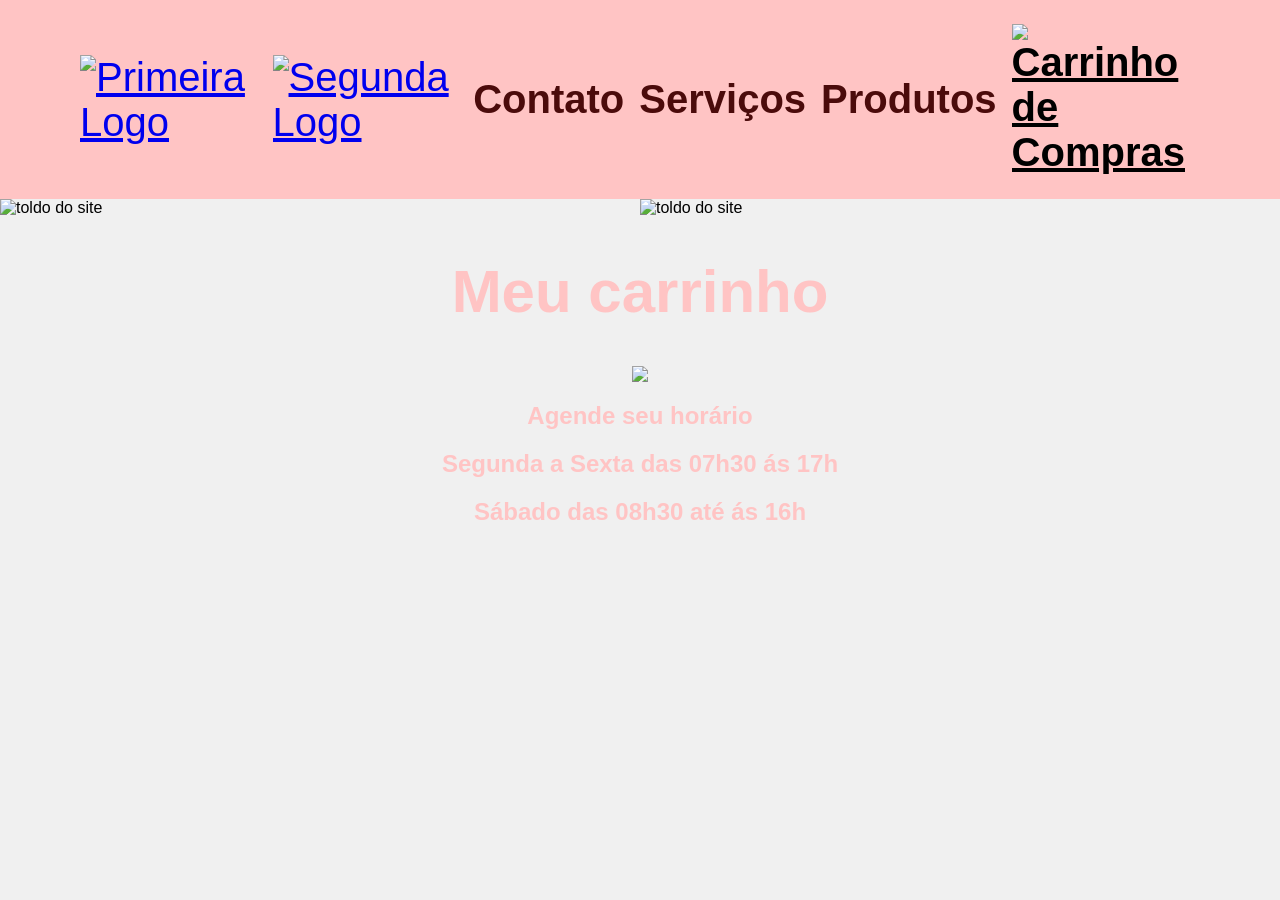
==== carrinho.html @ 92b62d8d "Add files via upload" ====
<!DOCTYPE html>
<html lang="en">
<head>
    <meta charset="UTF-8">
    <meta name="viewport" content="width=device-width, initial-scale=1.0">
    <link rel="icon" type="image/x-icon" href="./imagens/MAC CAKE LOGO.png">   
    <link rel="stylesheet" href="carrinho.css">
    <title>Mac Cake</title>
</head>
<body>
    <header>
        <a href="index.html">
            <img src="./imagens/MAC CAKE LOGO.png" alt="Primeira Logo">
        <a href="quemsomos.html">
            <img src="./imagens/Mac Cake_2_base.png" alt="Segunda Logo">
        </a>
        <nav>
            <a href="./contato.html"class="sem-sublinhado">Contato</a>
            <a href="./servicos.html"class="sem-sublinhado">Serviços</a>
            <a href="./produtos.html"class="sem-sublinhado">Produtos</a>
            <a href="./carrinho.html">
                <img src="./imagens/carrinho de compras.png.png" alt="Carrinho de Compras" class="imagem-pequena" />
            </a>
        </nav>
    </header>
    <div class="toldo">
        <img src="imagens/toldo_base site div.png" alt="toldo do site">
        <img src="imagens/toldo_base site div.png" alt="toldo do site">
    </div>
</body>
<div class="introdução">
    <h1 id="primeira_parte"> Meu carrinho</h1>
    <p>
    <div class="teste">
        <img src="imagens/relogio.png">
        </div>
    </p>
    <h2 id="segunda_parte"> Agende seu horário</h2>
    <h2 id="terceira_parte"> Segunda a Sexta das 07h30 ás 17h</h2>
    <h2 id="quarta_parte"> Sábado das 08h30 até ás 16h</h2>
</div>
---- carrinho.css ----
body {
    font-family: Arial, sans-serif;
    margin: 0;
    padding: 0;
    background-color: #f0f0f0;
}
header {
    background-color: #ffc4c4;
    font-size: 40px;
    display: flex;
    align-items: center;
    /*alinhar na vertical */
    justify-content: space-between;
    /*alinha horizontal*/
    padding-left: 80px;
    /* Define um espaçamento interno de 80 pixels à esquerda do conteúdo */
    padding-right: 80px;
    /* Define um espaçamento interno de 80 pixels à direita do conteúdo */
    padding-top: 24px;
    /* Define um espaçamento interno de 24 pixels na parte superior do conteúdo */
    padding-bottom: 24px;
    /* Define um espaçamento interno de 24 pixels na parte inferior do conteúdo */
}
.imagem-pequena {
    width: 50px;
    height: auto;
  }
#primeira_parte, #segunda_parte, #terceira_parte, #quarta_parte{
    color: #ffc4c4;
    text-align: center;
}
#primeira_parte{
    font-size: 60px;
}
.sem-sublinhado {
    text-decoration: none !important;
    color: rgb(75, 11, 11);
}

nav {
    display: flex;
    align-items: center; /* Alinha os itens verticalmente */
}

nav a {
    color: #000;
    font-weight: bold;
    margin-right: 15px; /* Espaçamento entre os links */
}

/* Ajustando a div .toldo para ocupar toda a largura da tela */
.toldo {
    display: flex;
    justify-content: space-between; /* Alinha as imagens na horizontal */
    width: 100%; /* Faz com que a div ocupe 100% da largura da tela */
}

.toldo img {
    width: 100%; /* A imagem agora ocupa 100% da largura disponível */
    height: auto;
}
.teste {
    display: flex;
    justify-content: center; /* Centraliza horizontalmente */
    margin: 0 auto;          /* Centraliza a div horizontalmente no layout */
    width: 100%;             /* Define a largura da div como 100% do contêiner pai */
}

.teste img {
    max-width: 100%;         /* Garante que a imagem não ultrapasse a largura da div */
}
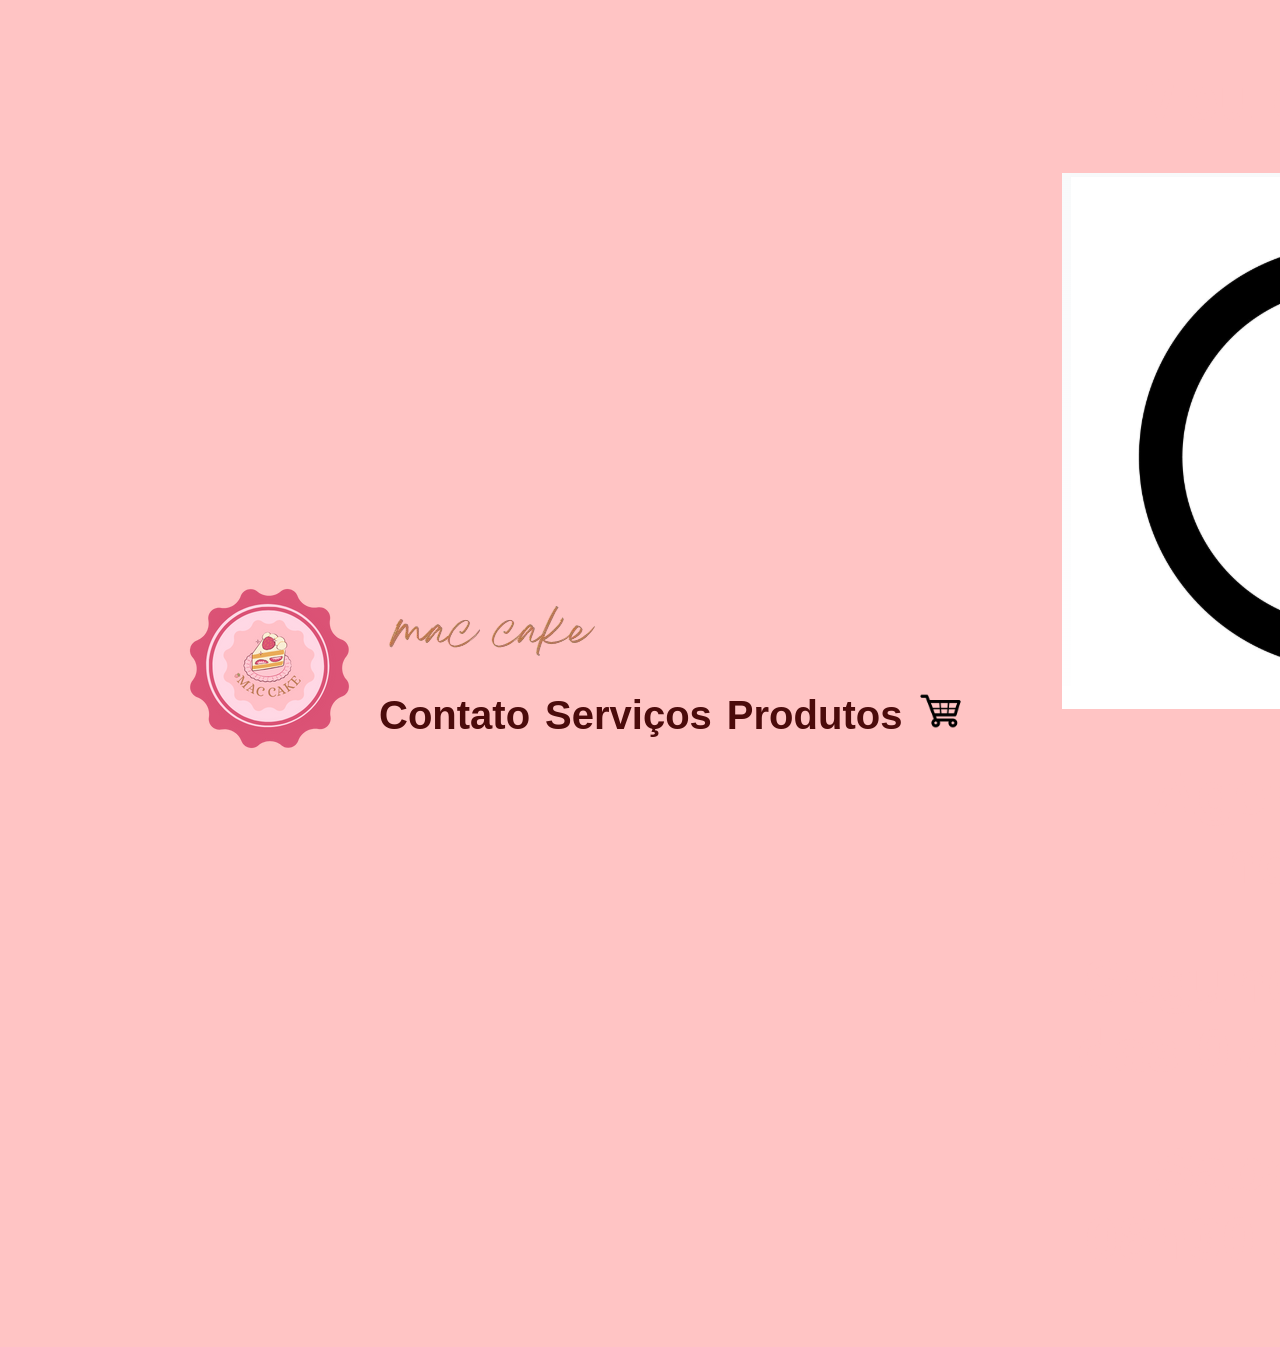
==== commit b9dc3612: "Add files via upload v0.0.1.1" ====
--- a/carrinho.html
+++ b/carrinho.html
@@ -9,11 +9,15 @@
 </head>
 <body>
     <header>
-        <a href="index.html">
-            <img src="./imagens/MAC CAKE LOGO.png" alt="Primeira Logo">
-        <a href="quemsomos.html">
-            <img src="./imagens/Mac Cake_2_base.png" alt="Segunda Logo">
-        </a>
+        <header>
+            <div class="Primeira logo">
+            <a href="index.html">
+                <img src="./imagens/MAC CAKE LOGO.png" alt="Primeira Logo">
+            </div>
+            <div class="base mac_cake">
+            <a href="quemsomos.html">
+                <img src="./imagens/Mac Cake_2_base.png" alt="Segunda Logo">
+            </a>
         <nav>
             <a href="./contato.html"class="sem-sublinhado">Contato</a>
             <a href="./servicos.html"class="sem-sublinhado">Serviços</a>
@@ -24,14 +28,14 @@
         </nav>
     </header>
     <div class="toldo">
-        <img src="imagens/toldo_base site div.png" alt="toldo do site">
-        <img src="imagens/toldo_base site div.png" alt="toldo do site">
+        <img src="./imagens/toldo_base site div.png" alt="toldo do site">
+        <img src="./imagens/toldo_base site div.png" alt="toldo do site">
     </div>
 </body>
 <div class="introdução">
     <h1 id="primeira_parte"> Meu carrinho</h1>
     <p>
-    <div class="teste">
+    <div class="relogio">
         <img src="imagens/relogio.png">
         </div>
     </p>
--- a/carrinho.css
+++ b/carrinho.css
@@ -59,7 +59,7 @@
     width: 100%; /* A imagem agora ocupa 100% da largura disponível */
     height: auto;
 }
-.teste {
+.relogio {
     display: flex;
     justify-content: center; /* Centraliza horizontalmente */
     margin: 0 auto;          /* Centraliza a div horizontalmente no layout */
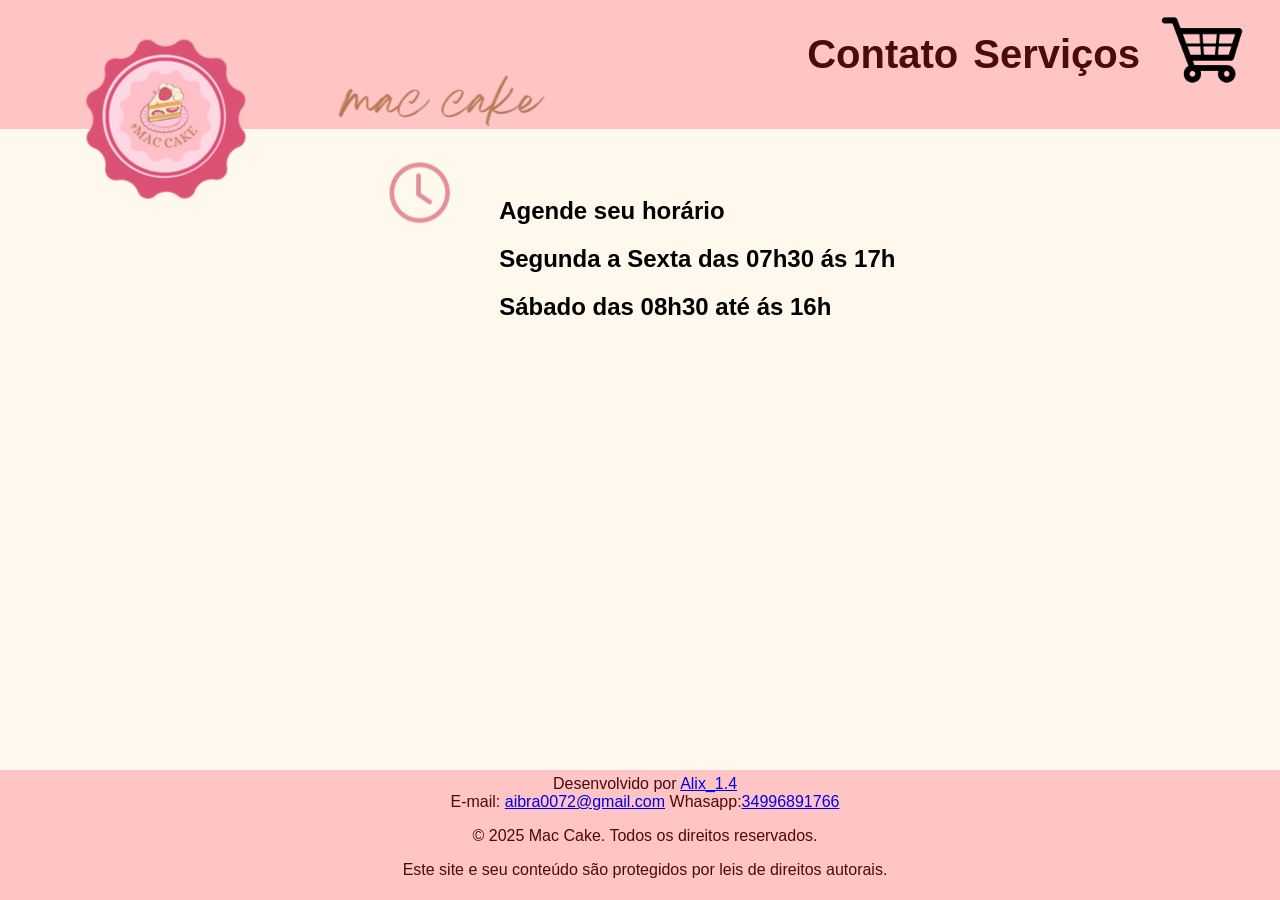
==== commit b01d61bb: "Add files via upload" ====
--- a/carrinho.html
+++ b/carrinho.html
@@ -9,37 +9,51 @@
 </head>
 <body>
     <header>
-        <header>
-            <div class="Primeira logo">
+        <div class="Primeira logo">
             <a href="index.html">
-                <img src="./imagens/MAC CAKE LOGO.png" alt="Primeira Logo">
-            </div>
-            <div class="base mac_cake">
-            <a href="quemsomos.html">
-                <img src="./imagens/Mac Cake_2_base.png" alt="Segunda Logo">
+            <img src="./imagens/MAC CAKE LOGO.png" alt="Primeira Logo">
             </a>
+        </div>
+        <div class="base mac_cake">
+        <a href="quemsomos.html">
+            <img src="./imagens/Mac Cake_2_base.png" alt="Segunda Logo">
+        </a>
+    </div>
         <nav>
-            <a href="./contato.html"class="sem-sublinhado">Contato</a>
-            <a href="./servicos.html"class="sem-sublinhado">Serviços</a>
-            <a href="./produtos.html"class="sem-sublinhado">Produtos</a>
+            <a href="./contato.html" class="sem-sublinhado">Contato</a>
+            <a href="./servicos.html" class="sem-sublinhado">Serviços</a>
             <a href="./carrinho.html">
                 <img src="./imagens/carrinho de compras.png.png" alt="Carrinho de Compras" class="imagem-pequena" />
             </a>
         </nav>
+    </div>
+     </div>
     </header>
     <div class="toldo">
         <img src="./imagens/toldo_base site div.png" alt="toldo do site">
-        <img src="./imagens/toldo_base site div.png" alt="toldo do site">
+        
+    </div>
+    <div class="introdução">
+        <h1 id="primeira_parte"> Meu carrinho</h1>
+        <p>
+        <div class="relogio">
+            <a>
+            <img src="./imagens/image.png" alt="relogio1">
+            </a>
+            </div>
+        </p>
+        <h2 id="segunda_parte"> Agende seu horário</h2>
+        <h2 id="terceira_parte"> Segunda a Sexta das 07h30 ás 17h</h2>
+        <h2 id="quarta_parte"> Sábado das 08h30 até ás 16h</h2>
     </div>
 </body>
-<div class="introdução">
-    <h1 id="primeira_parte"> Meu carrinho</h1>
-    <p>
-    <div class="relogio">
-        <img src="imagens/relogio.png">
-        </div>
-    </p>
-    <h2 id="segunda_parte"> Agende seu horário</h2>
-    <h2 id="terceira_parte"> Segunda a Sexta das 07h30 ás 17h</h2>
-    <h2 id="quarta_parte"> Sábado das 08h30 até ás 16h</h2>
-</div>+<div class="footer">
+    <div class="redes"> Desenvolvido por <a href="https://github.com/ALI1LL" target="_blank">Alix_1.4</a></div>
+        <id="e-mail">E-mail: <a href="mailto:maccake.outlook.com">aibra0072@gmail.com</a></id=> <!--mailto para e-mail-->
+        <id="whatsapp">Whasapp:<a href="https://wa.me/34996891766" target="_blank">34996891766</a></id=><!--https://wa.me/34996891766-->
+    <div class="copyright">
+        <p>&copy; 2025 Mac Cake. Todos os direitos reservados.</p>
+        <p>Este site e seu conteúdo são protegidos por leis de direitos autorais.</p>
+</body>
+    </div>
+</html
--- a/carrinho.css
+++ b/carrinho.css
@@ -1,71 +1,251 @@
+/* Resetando margens e padding do html e body */
+body {
+    margin: 0;
+    padding: 0;
+    width: 100%;
+    height: 100%;
+    background-color: #fff9ed;
+    overflow-x: hidden; /* Evita rolagem horizontal */
+}
+
+/* Estilo geral do body */
 body {
     font-family: Arial, sans-serif;
-    margin: 0;
-    padding: 0;
-    background-color: #f0f0f0;
-}
+}
+
+/* conserto para o cabeçalho ficar fixado e acima das outras informações, pois teve muitos erros nessa parte, deixando site bastante bugado. by danilo*/
+header {
+    position: fixed;
+    z-index: 10;
+}
+
+/* Estilo do cabeçalho */
 header {
     background-color: #ffc4c4;
     font-size: 40px;
     display: flex;
     align-items: center;
-    /*alinhar na vertical */
-    justify-content: space-between;
-    /*alinha horizontal*/
-    padding-left: 80px;
-    /* Define um espaçamento interno de 80 pixels à esquerda do conteúdo */
-    padding-right: 80px;
-    /* Define um espaçamento interno de 80 pixels à direita do conteúdo */
-    padding-top: 24px;
-    /* Define um espaçamento interno de 24 pixels na parte superior do conteúdo */
-    padding-bottom: 24px;
-    /* Define um espaçamento interno de 24 pixels na parte inferior do conteúdo */
-}
+    justify-content: space-between; /* Correção do 'espaço-entre' */
+    padding-left: 10px; /* Ajuste para não ter muito padding nas laterais */
+    padding-right: 10px; /* Ajuste para não ter muito padding nas laterais */
+    top: 0;
+    padding-bottom: 20px;
+    width: 100%;
+    box-sizing: border-box; /* Inclui padding dentro da largura total */
+}
+/* Estilo para as imagens pequenas */
 .imagem-pequena {
-    width: 50px;
+    width: 100px;
     height: auto;
-  }
-#primeira_parte, #segunda_parte, #terceira_parte, #quarta_parte{
-    color: #ffc4c4;
-    text-align: center;
-}
-#primeira_parte{
-    font-size: 60px;
-}
+}
+
+/* Estilo do link sem sublinhado */
 .sem-sublinhado {
     text-decoration: none !important;
     color: rgb(75, 11, 11);
 }
 
+/* Navegação */
 nav {
     display: flex;
-    align-items: center; /* Alinha os itens verticalmente */
+    align-items: center;
 }
 
 nav a {
     color: #000;
     font-weight: bold;
-    margin-right: 15px; /* Espaçamento entre os links */
-}
-
-/* Ajustando a div .toldo para ocupar toda a largura da tela */
+    margin-right: 15px;
+}
+
+/* Ajustando o "toldo" para ocupar 100% da largura da tela */
 .toldo {
     display: flex;
-    justify-content: space-between; /* Alinha as imagens na horizontal */
-    width: 100%; /* Faz com que a div ocupe 100% da largura da tela */
+    justify-content: space-between;
+    width: 100%;
+    position: fixed;
+    z-index: 5;
 }
 
 .toldo img {
-    width: 100%; /* A imagem agora ocupa 100% da largura disponível */
+    width: 100%;
     height: auto;
+    transform: translate( 0%, 296%) ;
+}
+
+/* Ajustando o posicionamento das logos */
+div.Primeira.logo {
+    position: absolute;/* Fixa o elemento na tela */
+    top: 16%; /* Mantém o topo da logo a 20% da altura da tela */
+    left: 13%; /* Mantém a logo a 13% da largura da tela */
+    transform: translate(-50%, -5%); /* Centraliza a logo em relação à posição definida */
+    z-index: 10; /* Garante que a logo fique acima de outros elementos */
+}
+
+div.base.mac_cake {
+    top: 15%;
+    left: 13%;
+    transform: translate(130%, 70%);
+    z-index: 10;
 }
 .relogio {
-    display: flex;
-    justify-content: center; /* Centraliza horizontalmente */
-    margin: 0 auto;          /* Centraliza a div horizontalmente no layout */
-    width: 100%;             /* Define a largura da div como 100% do contêiner pai */
-}
-
-.teste img {
-    max-width: 100%;         /* Garante que a imagem não ultrapasse a largura da div */
-}+
+    z-index: 11;
+    transform: translate(30%, 90%);
+}
+
+.div.relogio1 {
+    border-radius: 50%;
+}
+
+/* Estilo do formulário */
+form {
+    padding: 20px;
+    width: 100%; /* Ajusta o formulário para 100% da largura */
+    max-width: 500px; /* Limita o tamanho máximo do formulário */
+    top: 30%;
+    right: 0;
+    left: 0;
+    margin: 0 auto; /* Centraliza o formulário */
+    z-index: 100;
+    color: rgb(75, 11, 11);
+    background-color: transparent; /* Removendo fundo */
+    border: none; /* Removendo borda */
+    box-shadow: none; /* Removendo sombra */
+    transform: translate(90%, 30%);
+}
+
+/* Estilos dos rótulos e campos do formulário */
+form label {
+    font-weight: bold;
+    display: block;
+    margin: 10px 0 5px;
+}
+
+form input, form textarea {
+    width: 100%;
+    padding: 10px;
+    margin-bottom: 15px;
+    border-radius: 25px; /* Borda arredondada */
+    font-size: 16px;
+    border: 1px solid #ccc; /* Borda suave */
+    background-color: #fff; /* Fundo branco nos campos */
+}
+
+form button {
+    background-color: #ffc4c4;
+    color: #fff;
+    padding: 10px 20px;
+    border: none;
+    border-radius: 25px;
+    font-size: 18px;
+    cursor: pointer;
+}
+
+form button:hover {
+    background-color: #ff8c8c;
+}
+
+h2 {
+    text-align: left;
+    padding-left: 4%;
+}
+
+main {
+    color: rgb(75, 11, 11);
+}
+
+/* Estilos dos campos específicos */
+input#nome {
+    background-color: #faefd6;
+    color: rgb(75, 11, 11);
+}
+
+input#email {
+    background-color: #faefd6;
+    color: rgb(75, 11, 11);
+}
+
+textarea#mensagem {
+    background-color: #faefd6;
+    color: rgb(75, 11, 11);
+}
+
+/* Ajustando a posição do h2 */
+h2 {
+    transform: translate(35%, 45%);
+}
+
+/* Responsividade para telas menores (até 768px) */
+@media (max-width: 768px) {
+    header {
+        flex-direction: column;
+        padding: 15px;
+    }
+
+    .Primeira.logo,
+    .base.mac_cake {
+        position: relative;
+        top: 0;
+        left: 0;
+        transform: translate(0%, 0%);
+    }
+
+    nav {
+        flex-direction: column;
+        align-items: center;
+        margin-top: 20px;
+    }
+
+    nav a {
+        margin-right: 0;
+        margin-bottom: 10px;
+    }
+
+    form {
+        width: 80%;
+        top: 50%;
+        right: 10px;
+    }
+}
+
+/* Responsividade para dispositivos móveis (até 480px) */
+@media (max-width: 480px) {
+    .imagem-pequena {
+        width: 70px;
+    }
+
+    header {
+        font-size: 24px;
+    }
+
+   
+}
+div.info-container {
+    text-align: center;
+    transform: translate(3%, -40%);
+    width: 40%;
+    color: rgb(75, 11, 11);
+    font-size: larger;
+}
+
+h1, p {
+    text-decoration: none; /* Remover o sublinhado do título e parágrafos */
+    background-color: #faefd6;
+    border-radius: 60px;
+}
+
+strong, span {
+    font-weight: bold;
+}
+.footer {
+    background-color: #ffc4c4;
+    color: rgb(75, 11, 11);
+    text-align: center;
+    padding: 5px;
+    position: fixed;
+    width: 100%;
+    bottom: 0;
+}
+div.copyright  p {
+    background-color: #ffc4c4;
+}
